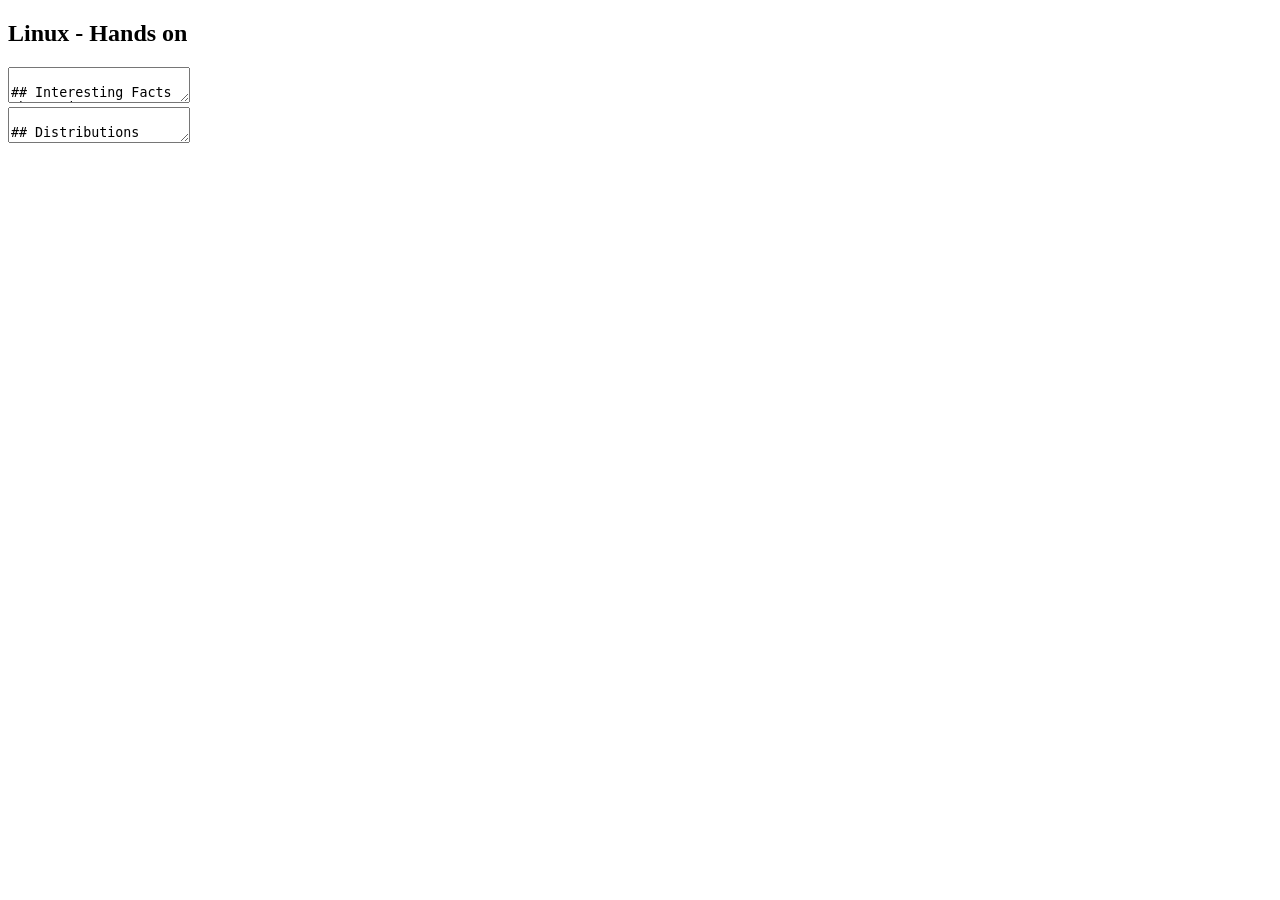
==== presentations/index.html @ ac700d0b "add example slides with old linux talk slides" ====
<!doctype html>
<html>
	<head>
		<meta charset="utf-8">
		<meta name="viewport" content="width=device-width, initial-scale=1.0, maximum-scale=1.0, user-scalable=no">

		<title>Linux - Hands on</title>

		<link rel="stylesheet" href="reveal.js/dist/reset.css">
		<link rel="stylesheet" href="reveal.js/dist/reveal.css">
		<link rel="stylesheet" href="reveal.js/dist/theme/black.css">

		<!-- Theme used for syntax highlighted code -->
		<link rel="stylesheet" href="reveal.js/plugin/highlight/monokai.css">
	</head>
	<body>
		<div class="reveal">
			<div class="slides">
                <section>
                    <h2>Linux - Hands on</h2>
                    <h3></h3>
                </section>
				<section data-markdown>
                    <textarea data-template>
                        ## Interesting Facts about Linux
                        - Created in 1991 as private project of Linus Torvalds
                        - Strictly speaking only the kernel (core of operating system)
                        - Written in C (Brian Kernighan, Dennis Ritchie in 1978)
                        - GNU Project by Richard Stallman provided GCC (GNU Compiler Collection) and many other utilities
                        - In General: Many Free/Open Source programs to run on Linux kernel
                    </textarea>
                </section>
				<section data-markdown data-separator-vertical="^\n----\n">
					<textarea data-template>
						## Distributions
						- Packages applications to create whole operating system
						- Package-Manager responsible for managing installed applications
						- Can be very specialized
							- Servers (Facebook, Google, Amazon, Almost every website, ...)
							- Docker-Containers (github workflows, gitlab continous integration, ...)
							- Embedded Devices (smart fridge, toaster, baby-cam, ...)
							- Supercomputers (2015 >95%, 2020 100% of top 500)
							- Network Infrastructure (router, network switch, ...)
							- Mobile Phones (android, pinephone, ...)
							- Mars Helicopter
							- ...
						- Often has very particular philosophical and technical viewpoints

						---

						## Popular Distributions
						- Debian (1993) Servers, Personal Computers, known for stability<!-- .element: class="fragment" -->
						- Ubuntu (2004) based on Debian, developed by company Canonical, newer packages at small loss of stability<!-- .element: class="fragment" -->
						- RedHat Enterprise Linux (2000) by company Red Hat, for power users and servers<!-- .element: class="fragment" -->
						- OpenSuse (2005) Rolling-Release Model (no versions), general-purpose distro<!-- .element: class="fragment" -->
						- ArchLinux (2002) Rolling-Release Model, KISS Principle: Keep it Simple and Stupid, highly customizable, very good documentation<!-- .element: class="fragment" -->
						- Gentoo (2002) extremely customizable, every package needs to be compiled, only for experienced Linux Gurus, good documentation<!-- .element: class="fragment" -->

						[See also: wikipedia.org/wiki/Linux_distribution](https://en.wikipedia.org/wiki/Linux_distribution)<!-- .element: class="fragment" -->

						---

						## My Recommendations
						| Distro | Comments |
						|--------|----------|
						| Debian<!-- .element: class="fragment" --> | Widely used (especially in universities), very stable, not the newest packages<!-- .element: class="fragment" --> |
						| Ubuntu-Derivative<!-- .element: class="fragment" --> | more recent packages, not as stable as Debian, large userbase<!-- .element: class="fragment" --> |
						| Fedora<!-- .element: class="fragment" --> | Derivative from RedHat Enterprise Linux, used in workstations, overall very good performance, used by Linus Torvalds<!-- .element: class="fragment" --> |
						| Manjaro<!-- .element: class="fragment" --> | Derivative from ArchLinux but much more stable, rolling release (no versioned releases), very customizable<!-- .element: class="fragment" --> |

						---

						## Desktop Environments
						Not every Distro supports all Desktop Environments.<br>
						Sometimes one Distro has one DE.
						- KDE Plasma<!-- .element: class="fragment" -->
						- Gnome: Cinnamon (Linux Mint), Unity (Ubuntu)<!-- .element: class="fragment" -->
						- Xfce<!-- .element: class="fragment" -->
						- Lxde + LxQt<!-- .element: class="fragment" -->

						---


						## Text Editors
						### Command Line
						- Emacs (popular, highly extendable)
						- Vi(m) (completely different to traditional text editors)
						- Nano (very simple, only basic functionalities)

						---

						## Bash Commands 1
						```bash
							# Change to your home folder (absolute path)
							cd ~
							# List every file and directory in current directory
							ls
							# List also hidden files
							ls -a
							# List files starting with "Do"
							ls Do*
							# Change to the folder Documents (relative path, equivalent to /home/jonas/Documents in my case)
							cd ~/Documents
							# Create directory with name biology_is_nice
							mkdir biology_is_nice
							# Create empty file with name and_physics_too
							touch and_physics_too.txt
						```

						---

						## Bash Commands 2
						```bash
							# Find out which shell you are currently using (Environment Variable)
							echo $SHELL
							# Read the manual of the program grep
							man grep
							# Search for example
							/example
							# Show all possible commands (press h) then quit with q or Ctrl+C
							# Paste the content of your clipboard to the command line (Ctrl+Shift+V)
							# Instead of deleting everything interrupt the command with Ctrl+C
							# Print current working directory
							pwd
						```

						---

						## Bash Commands 3.1
						```bash
							# Output the text "1+1=3" to the console
							echo 1+1=2
							# Do an actual calculation and print the result
							echo $((1+1))
							# Store a value in a variable
							RESULT=$((1+3))
							# Output that variable
							echo $RESULT
							# Store the current working directory in a variable
							DIR=$(pwd)
							echo $DIR
						```

						----

						## Bash Commands 3.2
						```bash
							# List information on your operating system
							uname -a
							# List all usb devices
							lsusb
							# List all disks (hard-drive, ssd, usb-storage, ...)
							sudo fdisk -l
							# List all PCI Devices (graphics card, network adapter, ...)
							lspci
						```

						---

						## Bash Commands 4
						```bash
							# Write a for loop over all files/folders in the current directory where every element is printed with an appended "_output" string
							for name in $(ls);
							do
								echo $name"_output";
							done
							# Execute the last command again (press the "up" key)
							# Hint: You can do this multiple times, even going back with the "down" key
							# Generate a sequence of numbers
							seq 0 10
							# Write a for loop which prints all squares of the numbers from 0 to 10 (use the previously gained knowledge)
						```
					</textarea>
				</section>
			</div>
		</div>

		<script src="reveal.js/dist/reveal.js"></script>
		<script src="reveal.js/plugin/notes/notes.js"></script>
		<script src="reveal.js/plugin/markdown/markdown.js"></script>
		<script src="reveal.js/plugin/highlight/highlight.js"></script>
		<script>
			// More info about initialization & config:
			// - https://revealjs.com/initialization/
			// - https://revealjs.com/config/
			Reveal.initialize({
				hash: true,

				width: 1500,
				height: 1000,

				navigationMode: "grid",

				slideNumber: 'c/t',

				// Learn about plugins: https://revealjs.com/plugins/
				plugins: [ RevealMarkdown, RevealHighlight, RevealNotes ]
			});
		</script>
	</body>
</html>
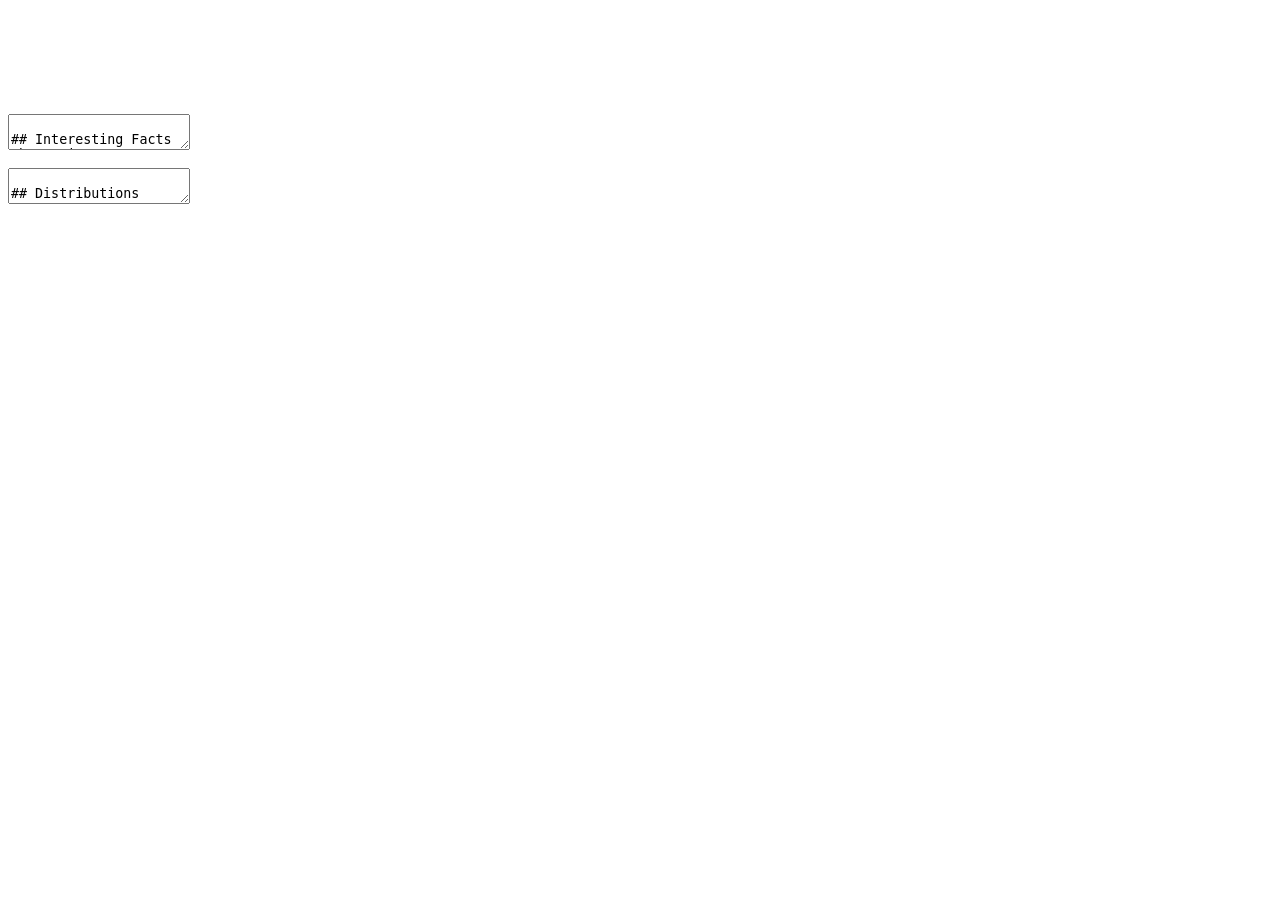
==== commit 827cbab1: "define new theme which is more towards the uni freiburg style and use it" ====
--- a/presentations/index.html
+++ b/presentations/index.html
@@ -8,7 +8,7 @@
 
 		<link rel="stylesheet" href="reveal.js/dist/reset.css">
 		<link rel="stylesheet" href="reveal.js/dist/reveal.css">
-		<link rel="stylesheet" href="reveal.js/dist/theme/black.css">
+		<link rel="stylesheet" href="uni-freiburg-theme.css">
 
 		<!-- Theme used for syntax highlighted code -->
 		<link rel="stylesheet" href="reveal.js/plugin/highlight/monokai.css">
--- a/presentations/uni-freiburg-theme.css
+++ b/presentations/uni-freiburg-theme.css
@@ -0,0 +1,360 @@
+/**
+ * Black theme for reveal.js. This is the opposite of the 'white' theme.
+ *
+ * By Hakim El Hattab, http://hakim.se
+ */
+/* @import url(./fonts/source-sans-pro/source-sans-pro.css);
+section.has-light-background, section.has-light-background h1, section.has-light-background h2, section.has-light-background h3, section.has-light-background h4, section.has-light-background h5, section.has-light-background h6 {
+  color: #222;
+}*/
+
+/* @font-face {font-family: Arev; src: 'arev-font/Arev.ttf';}
+@font-face {font-family: Arev; font-weight: bold; src: 'arev-font/ArevBd.ttf';}*/
+
+/*********************************************
+ * GLOBAL STYLES
+ *********************************************/
+:root {
+  --r-background-color: #000019;
+  --r-main-font: Arev, sans-serif;
+  --r-main-font-size: 42px;
+  --r-main-color: #fff;
+  --r-block-margin: 20px;
+  --r-heading-margin: 0 0 20px 0;
+  --r-heading-font: Arev, sans-serif;
+  --r-heading-color: #fff;
+  --r-heading-line-height: 1.2;
+  --r-heading-letter-spacing: normal;
+  --r-heading-text-transform: uppercase;
+  --r-heading-text-shadow: none;
+  --r-heading-font-weight: 600;
+  --r-heading1-text-shadow: none;
+  --r-heading1-size: 2.5em;
+  --r-heading2-size: 1.6em;
+  --r-heading3-size: 1.3em;
+  --r-heading4-size: 1em;
+  --r-code-font: monospace;
+  --r-link-color: #5D6BAD;
+  --r-link-color-dark: #344A9A;
+  --r-link-color-hover: #868DC2;
+  --r-selection-background-color: #5D6BAD;
+  --r-selection-color: #fff;
+}
+
+.reveal-viewport {
+  background: #191919;
+  background-color: var(--r-background-color);
+}
+
+.reveal {
+  font-family: var(--r-main-font);
+  font-size: var(--r-main-font-size);
+  font-weight: normal;
+  color: var(--r-main-color);
+}
+
+.reveal ::selection {
+  color: var(--r-selection-color);
+  background: var(--r-selection-background-color);
+  text-shadow: none;
+}
+
+.reveal ::-moz-selection {
+  color: var(--r-selection-color);
+  background: var(--r-selection-background-color);
+  text-shadow: none;
+}
+
+.reveal .slides section,
+.reveal .slides section > section {
+  line-height: 1.3;
+  font-weight: inherit;
+}
+
+/*********************************************
+ * HEADERS
+ *********************************************/
+.reveal h1,
+.reveal h2,
+.reveal h3,
+.reveal h4,
+.reveal h5,
+.reveal h6 {
+  margin: var(--r-heading-margin);
+  color: var(--r-heading-color);
+  font-family: var(--r-heading-font);
+  font-weight: var(--r-heading-font-weight);
+  line-height: var(--r-heading-line-height);
+  letter-spacing: var(--r-heading-letter-spacing);
+  text-transform: var(--r-heading-text-transform);
+  text-shadow: var(--r-heading-text-shadow);
+  word-wrap: break-word;
+}
+
+.reveal h1 {
+  font-size: var(--r-heading1-size);
+}
+
+.reveal h2 {
+  font-size: var(--r-heading2-size);
+}
+
+.reveal h3 {
+  font-size: var(--r-heading3-size);
+}
+
+.reveal h4 {
+  font-size: var(--r-heading4-size);
+}
+
+.reveal h1 {
+  text-shadow: var(--r-heading1-text-shadow);
+}
+
+/*********************************************
+ * OTHER
+ *********************************************/
+.reveal p {
+  margin: var(--r-block-margin) 0;
+  line-height: 1.3;
+}
+
+/* Remove trailing margins after titles */
+.reveal h1:last-child,
+.reveal h2:last-child,
+.reveal h3:last-child,
+.reveal h4:last-child,
+.reveal h5:last-child,
+.reveal h6:last-child {
+  margin-bottom: 0;
+}
+
+/* Ensure certain elements are never larger than the slide itself */
+.reveal img,
+.reveal video,
+.reveal iframe {
+  max-width: 95%;
+  max-height: 95%;
+}
+
+.reveal strong,
+.reveal b {
+  font-weight: bold;
+}
+
+.reveal em {
+  font-style: italic;
+}
+
+.reveal ol,
+.reveal dl,
+.reveal ul {
+  display: inline-block;
+  text-align: left;
+  margin: 0 0 0 1em;
+}
+
+.reveal ol {
+  list-style-type: decimal;
+}
+
+.reveal ul {
+  list-style-type: disc;
+}
+
+.reveal ul ul {
+  list-style-type: square;
+}
+
+.reveal ul ul ul {
+  list-style-type: circle;
+}
+
+.reveal ul ul,
+.reveal ul ol,
+.reveal ol ol,
+.reveal ol ul {
+  display: block;
+  margin-left: 40px;
+}
+
+.reveal dt {
+  font-weight: bold;
+}
+
+.reveal dd {
+  margin-left: 40px;
+}
+
+.reveal blockquote {
+  display: block;
+  position: relative;
+  width: 70%;
+  margin: var(--r-block-margin) auto;
+  padding: 5px;
+  font-style: italic;
+  background: rgba(255, 255, 255, 0.05);
+  box-shadow: 0px 0px 2px rgba(0, 0, 0, 0.2);
+}
+
+.reveal blockquote p:first-child,
+.reveal blockquote p:last-child {
+  display: inline-block;
+}
+
+.reveal q {
+  font-style: italic;
+}
+
+.reveal pre {
+  display: block;
+  position: relative;
+  width: 90%;
+  margin: var(--r-block-margin) auto;
+  text-align: left;
+  font-size: 0.55em;
+  font-family: var(--r-code-font);
+  line-height: 1.2em;
+  word-wrap: break-word;
+  box-shadow: 0px 5px 15px rgba(0, 0, 0, 0.15);
+}
+
+.reveal code {
+  font-family: var(--r-code-font);
+  text-transform: none;
+  tab-size: 2;
+}
+
+.reveal pre code {
+  display: block;
+  padding: 5px;
+  overflow: auto;
+  max-height: 400px;
+  word-wrap: normal;
+}
+
+.reveal .code-wrapper {
+  white-space: normal;
+}
+
+.reveal .code-wrapper code {
+  white-space: pre;
+}
+
+.reveal table {
+  margin: auto;
+  border-collapse: collapse;
+  border-spacing: 0;
+}
+
+.reveal table th {
+  font-weight: bold;
+}
+
+.reveal table th,
+.reveal table td {
+  text-align: left;
+  padding: 0.2em 0.5em 0.2em 0.5em;
+  border-bottom: 1px solid;
+}
+
+.reveal table th[align=center],
+.reveal table td[align=center] {
+  text-align: center;
+}
+
+.reveal table th[align=right],
+.reveal table td[align=right] {
+  text-align: right;
+}
+
+.reveal table tbody tr:last-child th,
+.reveal table tbody tr:last-child td {
+  border-bottom: none;
+}
+
+.reveal sup {
+  vertical-align: super;
+  font-size: smaller;
+}
+
+.reveal sub {
+  vertical-align: sub;
+  font-size: smaller;
+}
+
+.reveal small {
+  display: inline-block;
+  font-size: 0.6em;
+  line-height: 1.2em;
+  vertical-align: top;
+}
+
+.reveal small * {
+  vertical-align: top;
+}
+
+.reveal img {
+  margin: var(--r-block-margin) 0;
+}
+
+/*********************************************
+ * LINKS
+ *********************************************/
+.reveal a {
+  color: var(--r-link-color);
+  text-decoration: none;
+  transition: color 0.15s ease;
+}
+
+.reveal a:hover {
+  color: var(--r-link-color-hover);
+  text-shadow: none;
+  border: none;
+}
+
+.reveal .roll span:after {
+  color: #fff;
+  background: var(--r-link-color-dark);
+}
+
+/*********************************************
+ * Frame helper
+ *********************************************/
+.reveal .r-frame {
+  border: 4px solid var(--r-main-color);
+  box-shadow: 0 0 10px rgba(0, 0, 0, 0.15);
+}
+
+.reveal a .r-frame {
+  transition: all 0.15s linear;
+}
+
+.reveal a:hover .r-frame {
+  border-color: var(--r-link-color);
+  box-shadow: 0 0 20px rgba(0, 0, 0, 0.55);
+}
+
+/*********************************************
+ * NAVIGATION CONTROLS
+ *********************************************/
+.reveal .controls {
+  color: var(--r-link-color);
+}
+
+/*********************************************
+ * PROGRESS BAR
+ *********************************************/
+.reveal .progress {
+  background: rgba(0, 0, 0, 0.2);
+  color: var(--r-link-color);
+}
+
+/*********************************************
+ * PRINT BACKGROUND
+ *********************************************/
+@media print {
+  .backgrounds {
+    background-color: var(--r-background-color);
+  }
+}
